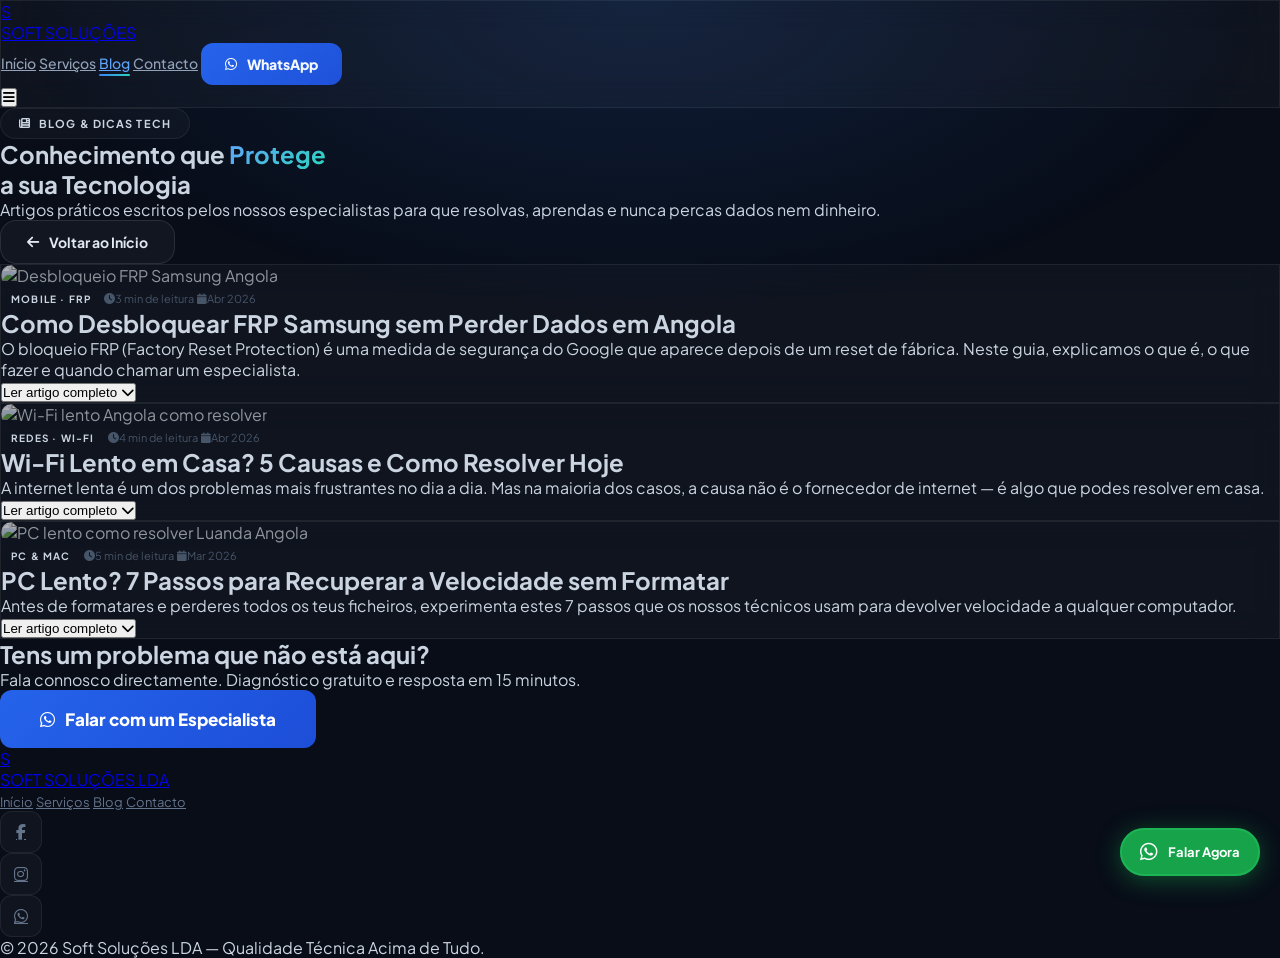
==== blog.html @ b9a79334 "Add files via upload" ====
<!DOCTYPE html>
<html lang="pt">
<head>
    <meta charset="UTF-8">
    <meta name="viewport" content="width=device-width, initial-scale=1.0">

    <!-- SEO -->
    <title>Blog & Dicas Tech — Soft Soluções LDA</title>
    
    <link rel="icon" type="image/png" href="soft.jng">
    
    <meta name="description" content="Artigos e dicas técnicas sobre reparação de telemóveis, desbloqueio FRP, redes Wi-Fi e computadores em Angola. Escritos pelos especialistas da Soft Soluções LDA em Luanda.">
    <meta name="keywords" content="desbloqueio FRP Luanda, reparação telemóvel Angola, Wi-Fi lento Angola, PC lento Luanda, dicas tech Angola, Soft Soluções blog">
    <meta name="robots" content="index, follow">
    <meta name="author" content="Soft Soluções LDA">
    <meta name="language" content="Portuguese">
    <meta name="geo.region" content="AO-LUA">
    <meta name="geo.placename" content="Luanda, Angola">
    <meta name="theme-color" content="#3b82f6">
    <link rel="canonical" href="https://www.softsolucoes.ao/blog.html">
    <meta property="og:type" content="website">
    <meta property="og:url" content="https://www.softsolucoes.ao/blog.html">
    <meta property="og:title" content="Blog Tech — Soft Soluções LDA | Angola">
    <meta property="og:description" content="Dicas e artigos sobre reparação de telemóveis, redes Wi-Fi e computadores em Angola.">
    <meta property="og:locale" content="pt_AO">
    <meta property="og:site_name" content="Soft Soluções LDA">
    <meta property="og:image" content="https://www.softsolucoes.ao/og-image.jpg">
    <meta name="twitter:card" content="summary_large_image">
    <meta name="twitter:title" content="Blog Tech — Soft Soluções LDA | Luanda, Angola">
    <meta name="twitter:description" content="Dicas e artigos sobre reparação de telemóveis, redes Wi-Fi e computadores em Angola.">
    <meta name="twitter:image" content="https://www.softsolucoes.ao/og-image.jpg">
    <meta name="twitter:site" content="@softsolucoes">

    <script type="application/ld+json">
    {
      "@context": "https://schema.org",
      "@type": "Blog",
      "name": "Blog Tech — Soft Soluções LDA",
      "url": "https://www.softsolucoes.ao/blog.html",
      "publisher": {
        "@type": "Organization",
        "name": "Soft Soluções LDA",
        "url": "https://www.softsolucoes.ao"
      }
    }
    </script>

    <script src="https://cdn.tailwindcss.com"></script>
    <link href="https://fonts.googleapis.com/css2?family=Plus+Jakarta+Sans:ital,wght@0,300;0,400;0,600;0,700;0,800;1,400&display=swap" rel="stylesheet">
    <link rel="stylesheet" href="https://cdnjs.cloudflare.com/ajax/libs/font-awesome/6.4.0/css/all.min.css">

    <style>
        *, *::before, *::after { box-sizing: border-box; margin: 0; padding: 0; }
        :root { --bg: #080d18; --bg2: #090f1d; --glass-bg: rgba(255,255,255,0.03); --glass-border: rgba(255,255,255,0.07); }
        html { scroll-behavior: smooth; }
        body { font-family: 'Plus Jakarta Sans', sans-serif; background: var(--bg); color: #cbd5e1; overflow-x: hidden; word-spacing: normal; letter-spacing: normal; }
        .glass { background: var(--glass-bg); backdrop-filter: blur(16px); -webkit-backdrop-filter: blur(16px); border: 1px solid var(--glass-border); }
        .gradient-text { background: linear-gradient(135deg, #60a5fa 0%, #2dd4bf 100%); -webkit-background-clip: text; -webkit-text-fill-color: transparent; background-clip: text; }

        .nav-link { font-size: 14px; font-weight: 500; color: #94a3b8; transition: color 0.2s; position: relative; }
        .nav-link:hover { color: #f1f5f9; }
        .nav-link.active { color: #60a5fa; }
        .nav-link.active::after { content: ''; position: absolute; bottom: -4px; left: 0; right: 0; height: 2px; background: linear-gradient(90deg, #3b82f6, #2dd4bf); border-radius: 9999px; }

        #mobile-menu { max-height: 0; overflow: hidden; transition: max-height 0.4s cubic-bezier(0.4,0,0.2,1); }
        #mobile-menu.open { max-height: 500px; }

        .btn-primary { display: inline-flex; align-items: center; gap: 10px; padding: 12px 24px; background: linear-gradient(135deg, #2563eb, #1d4ed8); border-radius: 12px; font-weight: 800; font-size: 14px; color: white; transition: all 0.3s ease; text-decoration: none; }
        .btn-primary:hover { transform: translateY(-2px); box-shadow: 0 0 40px rgba(37,99,235,0.3); }

        .btn-ghost { display: inline-flex; align-items: center; gap: 10px; padding: 16px 32px; background: rgba(255,255,255,0.04); border: 1px solid rgba(255,255,255,0.10); border-radius: 16px; font-weight: 700; font-size: 15px; color: #e2e8f0; transition: all 0.3s ease; text-decoration: none; }
        .btn-ghost:hover { background: rgba(255,255,255,0.08); transform: translateY(-2px); }

        .badge { display: inline-flex; align-items: center; gap: 8px; padding: 8px 18px; border-radius: 9999px; font-size: 11px; font-weight: 700; letter-spacing: 0.1em; text-transform: uppercase; }

        /* ARTIGO CARD */
        .article-card { transition: all 0.35s cubic-bezier(0.175, 0.885, 0.32, 1.275); }
        .article-card:hover { transform: translateY(-8px); border-color: rgba(59,130,246,0.3) !important; box-shadow: 0 20px 48px rgba(0,0,0,0.35); }

        /* ARTIGO EXPANDIDO */
        .article-body { display: none; }
        .article-body.open { display: block; }
        .article-body h3 { font-size: 18px; font-weight: 700; color: white; margin: 24px 0 10px; }
        .article-body p  { font-size: 15px; color: #94a3b8; line-height: 1.8; margin-bottom: 14px; }
        .article-body ul { list-style: none; padding: 0; margin-bottom: 16px; }
        .article-body ul li { display: flex; align-items: flex-start; gap: 10px; font-size: 14px; color: #94a3b8; margin-bottom: 10px; line-height: 1.6; }
        .article-body ul li::before { content: ''; width: 6px; height: 6px; border-radius: 50%; background: #3b82f6; flex-shrink: 0; margin-top: 8px; }
        .article-body .tip-box { background: rgba(59,130,246,0.07); border: 1px solid rgba(59,130,246,0.2); border-radius: 12px; padding: 16px 20px; margin: 20px 0; }
        .article-body .tip-box p { color: #cbd5e1; margin: 0; }
        .article-body .warning-box { background: rgba(245,158,11,0.07); border: 1px solid rgba(245,158,11,0.2); border-radius: 12px; padding: 16px 20px; margin: 20px 0; }
        .article-body .warning-box p { color: #fbbf24; margin: 0; }
        .step-num-inline { display: inline-flex; width: 24px; height: 24px; border-radius: 50%; background: rgba(59,130,246,0.2); color: #60a5fa; font-size: 11px; font-weight: 800; align-items: center; justify-content: center; flex-shrink: 0; margin-top: 4px; }

        .blog-tag { display: inline-block; padding: 3px 10px; border-radius: 99px; font-size: 10px; font-weight: 700; letter-spacing: 0.12em; text-transform: uppercase; }
        .read-time { font-size: 11px; color: #475569; }

        /* REVEAL */
        .reveal { opacity: 0; transform: translateY(24px); transition: opacity 0.6s ease, transform 0.6s ease; }
        .reveal.visible { opacity: 1; transform: translateY(0); }
        .reveal-delay-1 { transition-delay: 0.1s; }
        .reveal-delay-2 { transition-delay: 0.2s; }

        /* CHEVRON do artigo */
        .art-chevron { transition: transform 0.3s ease; }
        .art-chevron.open { transform: rotate(180deg); }

        /* WA FLOAT */
        #wa-float { position: fixed; bottom: 24px; right: 20px; z-index: 9999; display: flex; align-items: center; gap: 10px; background: #16a34a; color: white; font-family: 'Plus Jakarta Sans', sans-serif; font-size: 13px; font-weight: 700; padding: 14px 20px; border-radius: 50px; box-shadow: 0 4px 24px rgba(22,163,74,0.45); text-decoration: none; transition: all 0.3s cubic-bezier(0.175, 0.885, 0.32, 1.275); animation: float-in 0.6s 1s ease both; }
        @keyframes float-in { from{opacity:0;transform:translateY(20px) scale(0.9)} to{opacity:1;transform:translateY(0) scale(1)} }
        #wa-float:hover { background: #15803d; transform: translateY(-3px) scale(1.03); }
        #wa-float::before { content: ''; position: absolute; inset: 0; border-radius: 50px; border: 2px solid rgba(34,197,94,0.5); animation: wa-ring 2.5s ease-out infinite; }
        @keyframes wa-ring { 0%{transform:scale(1);opacity:0.8} 100%{transform:scale(1.35);opacity:0} }
        @media (max-width: 480px) { #wa-float { padding: 14px; border-radius: 50%; } #wa-float .wa-text { display: none; } #wa-float::before { border-radius: 50%; } }

        .footer-link { color: #64748b; font-size: 13px; transition: color 0.2s; }
        .footer-link:hover { color: #94a3b8; }
        .social-btn { width: 42px; height: 42px; border-radius: 12px; display: flex; align-items: center; justify-content: center; font-size: 16px; transition: all 0.25s ease; color: #64748b; background: rgba(255,255,255,0.03); border: 1px solid rgba(255,255,255,0.07); }
        .social-btn:hover { background: rgba(255,255,255,0.08); color: white; transform: translateY(-2px); }

        /* Imagem do artigo */
        .article-hero-img { width: 100%; height: 220px; object-fit: cover; filter: brightness(0.7) saturate(0.8); transition: filter 0.4s ease; border-radius: 12px; }
        .article-card:hover .article-hero-img { filter: brightness(0.85) saturate(1); }
    </style>
</head>
<body>

<a href="https://wa.me/244972445045" id="wa-float" target="_blank" rel="noopener" aria-label="Contactar via WhatsApp">
    <i class="fa-brands fa-whatsapp" style="font-size:20px;"></i>
    <span class="wa-text">Falar Agora</span>
</a>

<!-- NAV -->
<nav class="fixed w-full z-50 glass top-0">
    <div class="max-w-7xl mx-auto px-4 sm:px-6 lg:px-8">
        <div class="flex items-center justify-between h-20">
            <a href="index.html" class="flex items-center gap-3 group">
                <div class="w-11 h-11 bg-blue-600 rounded-xl flex items-center justify-center font-black text-white text-xl shadow-lg shadow-blue-600/30 transition group-hover:shadow-blue-600/50">S</div>
                <span class="text-xl font-extrabold tracking-tighter text-white">SOFT <span class="text-blue-400">SOLUÇÕES</span></span>
            </a>
            <div class="hidden md:flex items-center gap-7">
                <a href="index.html"    class="nav-link">Início</a>
                <a href="servicos.html" class="nav-link">Serviços</a>
                <a href="blog.html"     class="nav-link active">Blog</a>
                <a href="contacto.html" class="nav-link">Contacto</a>
                <a href="https://wa.me/244972445045" class="btn-primary">
                    <i class="fa-brands fa-whatsapp text-lg"></i> WhatsApp
                </a>
            </div>
            <button id="mobile-btn" class="md:hidden text-slate-300 p-2 focus:outline-none">
                <i id="menu-icon" class="fa-solid fa-bars text-xl"></i>
            </button>
        </div>
        <div id="mobile-menu">
            <div class="pb-5 space-y-1 border-t border-white/5 pt-4">
                <a href="index.html"    class="block px-3 py-2.5 text-slate-400 hover:text-white font-medium transition rounded-lg hover:bg-white/5">Início</a>
                <a href="servicos.html" class="block px-3 py-2.5 text-slate-400 hover:text-white font-medium transition rounded-lg hover:bg-white/5">Serviços</a>
                <a href="blog.html"     class="block px-3 py-2.5 text-blue-400 font-semibold rounded-lg bg-blue-600/10">Blog</a>
                <a href="contacto.html" class="block px-3 py-2.5 text-slate-400 hover:text-white font-medium transition rounded-lg hover:bg-white/5">Contacto</a>
                <a href="https://wa.me/244972445045" class="flex items-center gap-2 mx-3 mt-3 bg-blue-600 hover:bg-blue-500 px-5 py-3 rounded-xl font-bold transition text-white justify-center">
                    <i class="fa-brands fa-whatsapp"></i> Urgência no WhatsApp
                </a>
            </div>
        </div>
    </div>
</nav>

<!-- HERO -->
<section class="relative pt-40 pb-16 overflow-hidden">
    <div style="position:absolute;inset:0;background:radial-gradient(ellipse 70% 50% at 50% 0%, rgba(59,130,246,0.15) 0%, transparent 70%);pointer-events:none;"></div>
    <div class="max-w-4xl mx-auto px-4 sm:px-6 lg:px-8 text-center relative z-10">
        <div class="reveal">
            <span class="badge glass text-blue-400 border border-blue-600/20 mb-5">
                <i class="fa-solid fa-newspaper text-blue-500 text-xs"></i> Blog & Dicas Tech
            </span>
        </div>
        <h1 class="text-4xl md:text-5xl font-extrabold text-white mb-5 tracking-tight leading-[1.05] reveal" style="transition-delay:0.1s;">
            Conhecimento que <span class="gradient-text">Protege</span><br>a sua Tecnologia
        </h1>
        <p class="text-lg text-slate-400 max-w-2xl mx-auto leading-relaxed reveal" style="transition-delay:0.2s;">
            Artigos práticos escritos pelos nossos especialistas para que resolvas, aprendas e nunca percas dados nem dinheiro.
        </p>
        <div class="mt-8 reveal" style="transition-delay:0.3s;">
            <a href="index.html" class="btn-ghost" style="font-size:14px; padding:12px 26px; margin:auto; display:inline-flex;">
                <i class="fa-solid fa-arrow-left text-sm"></i> Voltar ao Início
            </a>
        </div>
    </div>
</section>

<!-- ARTIGOS -->
<section class="pb-32">
    <div class="max-w-4xl mx-auto px-4 sm:px-6 lg:px-8 space-y-8">

        <!-- ─── ARTIGO 1 ─── -->
        <article class="article-card glass rounded-3xl border border-white/5 overflow-hidden reveal" itemscope itemtype="https://schema.org/Article">
            <meta itemprop="author" content="Soft Soluções LDA">
            <meta itemprop="datePublished" content="2026-04-10">

            <div class="overflow-hidden" style="position:relative;">
                <img src="https://images.unsplash.com/photo-1601784551446-20c9e07cdbdb?w=800&q=80&auto=format&fit=crop"
                     alt="Desbloqueio FRP Samsung Angola"
                     class="article-hero-img"
                     loading="lazy"
                     itemprop="image">
            </div>

            <div class="p-8 md:p-10">
                <div class="flex flex-wrap items-center gap-3 mb-5">
                    <span class="blog-tag bg-blue-600/15 text-blue-400 border border-blue-600/20">Mobile · FRP</span>
                    <span class="read-time"><i class="fa-solid fa-clock mr-1"></i>3 min de leitura</span>
                    <span class="read-time"><i class="fa-solid fa-calendar mr-1"></i>Abr 2026</span>
                </div>

                <h2 class="text-2xl md:text-3xl font-extrabold text-white mb-4 leading-tight tracking-tight" itemprop="headline">
                    Como Desbloquear FRP Samsung sem Perder Dados em Angola
                </h2>
                <p class="text-slate-400 leading-relaxed mb-6" itemprop="description">
                    O bloqueio FRP (Factory Reset Protection) é uma medida de segurança do Google que aparece depois de um reset de fábrica. Neste guia, explicamos o que é, o que fazer e quando chamar um especialista.
                </p>

                <!-- Botão expandir -->
                <button class="flex items-center gap-3 text-blue-400 font-bold text-sm hover:text-blue-300 transition" onclick="toggleArticle('art1', this)">
                    <span>Ler artigo completo</span>
                    <i class="fa-solid fa-chevron-down art-chevron text-xs"></i>
                </button>

                <!-- Corpo do artigo -->
                <div class="article-body mt-8 border-t border-white/5 pt-8" id="art1">
                    <h3>O que é o FRP e porque é que acontece?</h3>
                    <p>O FRP (Factory Reset Protection) é um sistema de segurança desenvolvido pelo Google para Android que entra em ação após um reset de fábrica forçado. Quando o telefone é reiniciado sem desactivar a conta Google, o sistema exige a conta anterior antes de deixar entrar.</p>
                    <p>Em Angola, isto acontece frequentemente quando se compra um telemóvel em segunda mão, quando se herda um dispositivo de um familiar, ou simplesmente quando se esquece de desactivar a conta antes de formatar.</p>

                    <div class="warning-box">
                        <p><strong>⚠️ Atenção:</strong> Não tentes métodos encontrados em vídeos aleatórios do YouTube. Muitos são desactualizados, instalam malware ou bloqueiam o aparelho permanentemente.</p>
                    </div>

                    <h3>O que podes fazer antes de chamar um especialista</h3>
                    <ul>
                        <li>Verifica se lembras do e-mail e senha da conta Google associada. Tenta fazer login directamente.</li>
                        <li>Se esqueceste a senha, vai a <strong>accounts.google.com/signin/recovery</strong> e tenta recuperar pelo número de telemóvel.</li>
                        <li>Se tens acesso ao número de telefone associado à conta, o Google pode enviar um código de verificação.</li>
                        <li>Aguarda 72 horas — o Google tem um período de espera de segurança que, em alguns casos, resolve o bloqueio automaticamente.</li>
                    </ul>

                    <h3>Quando precisas de um especialista</h3>
                    <p>Se não lembras o e-mail, se a conta foi criada por outra pessoa, ou se o aparelho pertencia a uma empresa, o desbloqueio exige ferramentas técnicas específicas como software de flash de firmware ou métodos de bypass por hardware — que apenas um especialista certificado deve executar para não danificar o aparelho.</p>

                    <div class="tip-box">
                        <p><strong>💡 Dica da Soft Soluções:</strong> A maioria dos casos de FRP em Luanda resolve-se em menos de 2 horas nas nossas mãos. Contacta-nos antes de tentares qualquer método por conta própria — o diagnóstico é sempre gratuito.</p>
                    </div>

                    <h3>Como evitar este problema no futuro</h3>
                    <ul>
                        <li>Antes de qualquer reset, vai a Definições → Contas → Google → Remove a conta.</li>
                        <li>Desactiva o bloqueio de ecrã antes de formatar.</li>
                        <li>Guarda sempre o e-mail e senha da conta Google num local seguro.</li>
                        <li>Ao comprar telemóvel em segunda mão, exige que o vendedor remova a conta Google antes da venda.</li>
                    </ul>

                    <div class="mt-8 p-6 glass rounded-2xl border border-blue-600/20 flex flex-col sm:flex-row items-center gap-5">
                        <div class="flex-1">
                            <p class="font-bold text-white mb-1">Tens um Samsung bloqueado?</p>
                            <p class="text-sm text-slate-400">Diagnóstico gratuito. Resolução em menos de 2 horas.</p>
                        </div>
                        <a href="https://wa.me/244972445045" class="btn-primary flex-shrink-0">
                            <i class="fa-brands fa-whatsapp"></i> Resolver Agora
                        </a>
                    </div>
                </div>
            </div>
        </article>

        <!-- ─── ARTIGO 2 ─── -->
        <article class="article-card glass rounded-3xl border border-white/5 overflow-hidden reveal reveal-delay-1" itemscope itemtype="https://schema.org/Article">
            <meta itemprop="author" content="Soft Soluções LDA">
            <meta itemprop="datePublished" content="2026-04-05">

            <div class="overflow-hidden" style="position:relative;">
                <img src="https://images.unsplash.com/photo-1558618666-fcd25c85cd64?w=800&q=80&auto=format&fit=crop"
                     alt="Wi-Fi lento Angola como resolver"
                     class="article-hero-img"
                     loading="lazy"
                     itemprop="image">
            </div>

            <div class="p-8 md:p-10">
                <div class="flex flex-wrap items-center gap-3 mb-5">
                    <span class="blog-tag bg-purple-600/15 text-purple-400 border border-purple-600/20">Redes · Wi-Fi</span>
                    <span class="read-time"><i class="fa-solid fa-clock mr-1"></i>4 min de leitura</span>
                    <span class="read-time"><i class="fa-solid fa-calendar mr-1"></i>Abr 2026</span>
                </div>

                <h2 class="text-2xl md:text-3xl font-extrabold text-white mb-4 leading-tight tracking-tight" itemprop="headline">
                    Wi-Fi Lento em Casa? 5 Causas e Como Resolver Hoje
                </h2>
                <p class="text-slate-400 leading-relaxed mb-6" itemprop="description">
                    A internet lenta é um dos problemas mais frustrantes no dia a dia. Mas na maioria dos casos, a causa não é o fornecedor de internet — é algo que podes resolver em casa.
                </p>

                <button class="flex items-center gap-3 text-purple-400 font-bold text-sm hover:text-purple-300 transition" onclick="toggleArticle('art2', this)">
                    <span>Ler artigo completo</span>
                    <i class="fa-solid fa-chevron-down art-chevron text-xs"></i>
                </button>

                <div class="article-body mt-8 border-t border-white/5 pt-8" id="art2">
                    <h3>1. O router está no sítio errado</h3>
                    <p>O router deve estar numa posição central da casa, elevado do chão e sem obstáculos. Paredes de betão, espelhos e aparelhos electrónicos (como micro-ondas) bloqueiam drasticamente o sinal Wi-Fi.</p>

                    <h3>2. O canal Wi-Fi está congestionado</h3>
                    <p>Em prédios com muitos vizinhos em Luanda, dezenas de routers competem pelo mesmo canal. Usa a aplicação "WiFi Analyzer" no telemóvel para ver qual canal tem menos congestionamento e muda nas definições do router.</p>

                    <h3>3. O router nunca é reiniciado</h3>
                    <p>Um router ligado há semanas sem reiniciar acumula erros de memória e degrada a performance. A solução mais simples: desliga da corrente 30 segundos, liga novamente.</p>

                    <h3>4. Dispositivos a consumir largura de banda em background</h3>
                    <p>Smart TVs a fazer download de actualizações, telemóveis a fazer backup automático para a nuvem e câmeras de segurança a enviar vídeo consomem toda a largura de banda disponível sem que percebas.</p>

                    <div class="tip-box">
                        <p><strong>💡 Solução rápida:</strong> No painel do router (geralmente em 192.168.1.1), verifica a lista de dispositivos conectados. Identifica e remove ou prioriza os que mais consomem.</p>
                    </div>

                    <h3>5. O equipamento está desactualizado ou com defeito</h3>
                    <p>Um router com mais de 4-5 anos pode simplesmente não conseguir lidar com as velocidades e o número de dispositivos actuais. Se nenhuma das soluções acima resultar, é altura de considerar um upgrade.</p>

                    <h3>Quando um sistema Mesh é a solução certa</h3>
                    <p>Se o problema são "zonas mortas" em certas divisões da casa, um sistema Mesh (com 2 ou 3 nós distribuídos pela casa) é a solução mais eficaz. Ao contrário de um repetidor que cria uma rede separada e mais lenta, o Mesh mantém uma única rede de alta velocidade por toda a casa.</p>

                    <div class="mt-8 p-6 glass rounded-2xl border border-purple-600/20 flex flex-col sm:flex-row items-center gap-5">
                        <div class="flex-1">
                            <p class="font-bold text-white mb-1">Precisas de uma rede estável em casa ou na empresa?</p>
                            <p class="text-sm text-slate-400">Instalamos sistemas Mesh e configuramos redes seguras em Luanda.</p>
                        </div>
                        <a href="https://wa.me/244972445045" class="btn-primary flex-shrink-0" style="background:linear-gradient(135deg,#7c3aed,#6d28d9);">
                            <i class="fa-brands fa-whatsapp"></i> Pedir Orçamento
                        </a>
                    </div>
                </div>
            </div>
        </article>

        <!-- ─── ARTIGO 3 ─── -->
        <article class="article-card glass rounded-3xl border border-white/5 overflow-hidden reveal reveal-delay-2" itemscope itemtype="https://schema.org/Article">
            <meta itemprop="author" content="Soft Soluções LDA">
            <meta itemprop="datePublished" content="2026-03-28">

            <div class="overflow-hidden" style="position:relative;">
                <img src="https://images.unsplash.com/photo-1547082299-de196ea013d6?w=800&q=80&auto=format&fit=crop"
                     alt="PC lento como resolver Luanda Angola"
                     class="article-hero-img"
                     loading="lazy"
                     itemprop="image">
            </div>

            <div class="p-8 md:p-10">
                <div class="flex flex-wrap items-center gap-3 mb-5">
                    <span class="blog-tag bg-teal-600/15 text-teal-400 border border-teal-600/20">PC & Mac</span>
                    <span class="read-time"><i class="fa-solid fa-clock mr-1"></i>5 min de leitura</span>
                    <span class="read-time"><i class="fa-solid fa-calendar mr-1"></i>Mar 2026</span>
                </div>

                <h2 class="text-2xl md:text-3xl font-extrabold text-white mb-4 leading-tight tracking-tight" itemprop="headline">
                    PC Lento? 7 Passos para Recuperar a Velocidade sem Formatar
                </h2>
                <p class="text-slate-400 leading-relaxed mb-6" itemprop="description">
                    Antes de formatares e perderes todos os teus ficheiros, experimenta estes 7 passos que os nossos técnicos usam para devolver velocidade a qualquer computador.
                </p>

                <button class="flex items-center gap-3 text-teal-400 font-bold text-sm hover:text-teal-300 transition" onclick="toggleArticle('art3', this)">
                    <span>Ler artigo completo</span>
                    <i class="fa-solid fa-chevron-down art-chevron text-xs"></i>
                </button>

                <div class="article-body mt-8 border-t border-white/5 pt-8" id="art3">
                    <h3>Passo 1 — Desactiva programas de arranque desnecessários</h3>
                    <p>Muitos programas instalam-se no arranque do Windows sem pedires autorização. Abre o Gestor de Tarefas (Ctrl+Shift+Esc), vai ao separador "Arranque" e desactiva tudo o que não precisas ao iniciar o computador.</p>

                    <h3>Passo 2 — Limpa os ficheiros temporários</h3>
                    <p>Pressiona Windows+R, escreve <strong>%temp%</strong> e apaga tudo o que estiver dentro dessa pasta. Faz o mesmo pesquisando "Limpeza de Disco" no menu Iniciar.</p>

                    <h3>Passo 3 — Verifica a utilização de disco</h3>
                    <p>No Gestor de Tarefas, verifica se o disco está a 100% de utilização. Se sim, o problema pode ser o serviço Windows Update a correr em background, ou um disco rígido (HDD) com defeito. Um SSD é a actualização mais impactante que podes fazer num PC.</p>

                    <div class="tip-box">
                        <p><strong>💡 Dica:</strong> Substituir um HDD por um SSD é a melhoria mais rápida possível. O tempo de arranque passa de 2-3 minutos para menos de 15 segundos.</p>
                    </div>

                    <h3>Passo 4 — Actualiza os drivers</h3>
                    <p>Drivers desactualizados, especialmente os da placa gráfica e chipset, causam lentidão e travamentos. Usa o "Gestor de Dispositivos" do Windows para verificar se há actualizações pendentes.</p>

                    <h3>Passo 5 — Analisa vírus e malware</h3>
                    <p>Um computador infetado com malware pode ter a CPU e a internet completamente saturadas sem que percebas. Usa o Windows Defender ou o Malwarebytes (versão gratuita) para uma análise completa.</p>

                    <h3>Passo 6 — Ajusta as opções de energia</h3>
                    <p>Vai a Painel de Controlo → Opções de Energia e selecciona "Alto Desempenho". O Windows por defeito usa o modo "Equilibrado" que limita a performance para poupar energia.</p>

                    <h3>Passo 7 — Aumenta a memória RAM</h3>
                    <p>Se o computador tem 4GB ou menos de RAM e abre muitas aplicações ao mesmo tempo, a lentidão é inevitável. Adicionar memória RAM é uma das actualizações mais baratas e eficazes.</p>

                    <div class="warning-box">
                        <p><strong>⚠️ Quando formatar é inevitável:</strong> Se depois destes passos o computador continuar lento, pode ser corrupção do sistema operativo, vírus avançado ou hardware com defeito. Nesse caso, uma formatação profissional com backup completo dos teus dados é o próximo passo.</p>
                    </div>

                    <div class="mt-8 p-6 glass rounded-2xl border border-teal-600/20 flex flex-col sm:flex-row items-center gap-5">
                        <div class="flex-1">
                            <p class="font-bold text-white mb-1">O PC ainda está lento depois destes passos?</p>
                            <p class="text-sm text-slate-400">Diagnóstico gratuito e solução profissional. Presencial ou remoto.</p>
                        </div>
                        <a href="https://wa.me/244972445045" class="btn-primary flex-shrink-0" style="background:linear-gradient(135deg,#0f766e,#0d9488);">
                            <i class="fa-brands fa-whatsapp"></i> Pedir Ajuda
                        </a>
                    </div>
                </div>
            </div>
        </article>

    </div>
</section>

<!-- CTA -->
<section class="py-20 bg-[#090f1d] border-t border-white/5">
    <div class="max-w-3xl mx-auto px-4 text-center">
        <h2 class="text-3xl md:text-4xl font-extrabold text-white mb-5 tracking-tight">Tens um problema que não está aqui?</h2>
        <p class="text-slate-400 mb-8">Fala connosco directamente. Diagnóstico gratuito e resposta em 15 minutos.</p>
        <a href="https://wa.me/244972445045" class="btn-primary" style="font-size:17px; padding:18px 40px; margin:auto;">
            <i class="fa-brands fa-whatsapp text-xl"></i> Falar com um Especialista
        </a>
    </div>
</section>

<!-- FOOTER -->
<footer class="border-t border-white/5 bg-[#060b15] py-12">
    <div class="max-w-7xl mx-auto px-4 sm:px-6 lg:px-8">
        <div class="flex flex-col sm:flex-row items-center justify-between gap-6">
            <a href="index.html" class="flex items-center gap-2.5 group">
                <div class="w-9 h-9 bg-blue-600/20 rounded-lg border border-blue-500/20 flex items-center justify-center font-bold text-blue-400 text-sm group-hover:bg-blue-600/30 transition">S</div>
                <span class="text-base font-bold text-white tracking-tighter">SOFT SOLUÇÕES LDA</span>
            </a>
            <div class="flex items-center gap-6">
                <a href="index.html"    class="footer-link">Início</a>
                <a href="servicos.html" class="footer-link">Serviços</a>
                <a href="blog.html"     class="footer-link">Blog</a>
                <a href="contacto.html" class="footer-link">Contacto</a>
            </div>
            <div class="flex gap-3">
                <a href="https://www.facebook.com/profile.php?id=61567268482991" target="_blank" rel="noopener" class="social-btn hover:text-blue-400"><i class="fa-brands fa-facebook-f"></i></a>
                <a href="https://www.instagram.com/softsolucoes.lda" target="_blank" rel="noopener" class="social-btn hover:text-pink-400"><i class="fa-brands fa-instagram"></i></a>
                <a href="https://wa.me/244972445045" target="_blank" rel="noopener" class="social-btn hover:text-green-400"><i class="fa-brands fa-whatsapp"></i></a>
            </div>
        </div>
        <div class="border-t border-white/5 mt-8 pt-8 text-center">
            <p class="text-slate-600 text-xs uppercase tracking-[3px] font-bold">© 2026 Soft Soluções LDA — Qualidade Técnica Acima de Tudo.</p>
        </div>
    </div>
</footer>

<script>
    // Mobile menu
    const btn  = document.getElementById('mobile-btn');
    const menu = document.getElementById('mobile-menu');
    const icon = document.getElementById('menu-icon');
    btn.addEventListener('click', () => {
        menu.classList.toggle('open');
        icon.classList.toggle('fa-bars');
        icon.classList.toggle('fa-xmark');
    });

    // Toggle artigo
    function toggleArticle(id, btnEl) {
        const body = document.getElementById(id);
        const chevron = btnEl.querySelector('.art-chevron');
        const span = btnEl.querySelector('span');
        body.classList.toggle('open');
        chevron.classList.toggle('open');
        span.textContent = body.classList.contains('open') ? 'Fechar artigo' : 'Ler artigo completo';
    }

    // Scroll reveal
    const obs = new IntersectionObserver((entries) => {
        entries.forEach(e => { if (e.isIntersecting) { e.target.classList.add('visible'); obs.unobserve(e.target); } });
    }, { threshold: 0.08, rootMargin: '0px 0px -30px 0px' });
    document.querySelectorAll('.reveal').forEach(el => obs.observe(el));
</script>
</body>
</html>
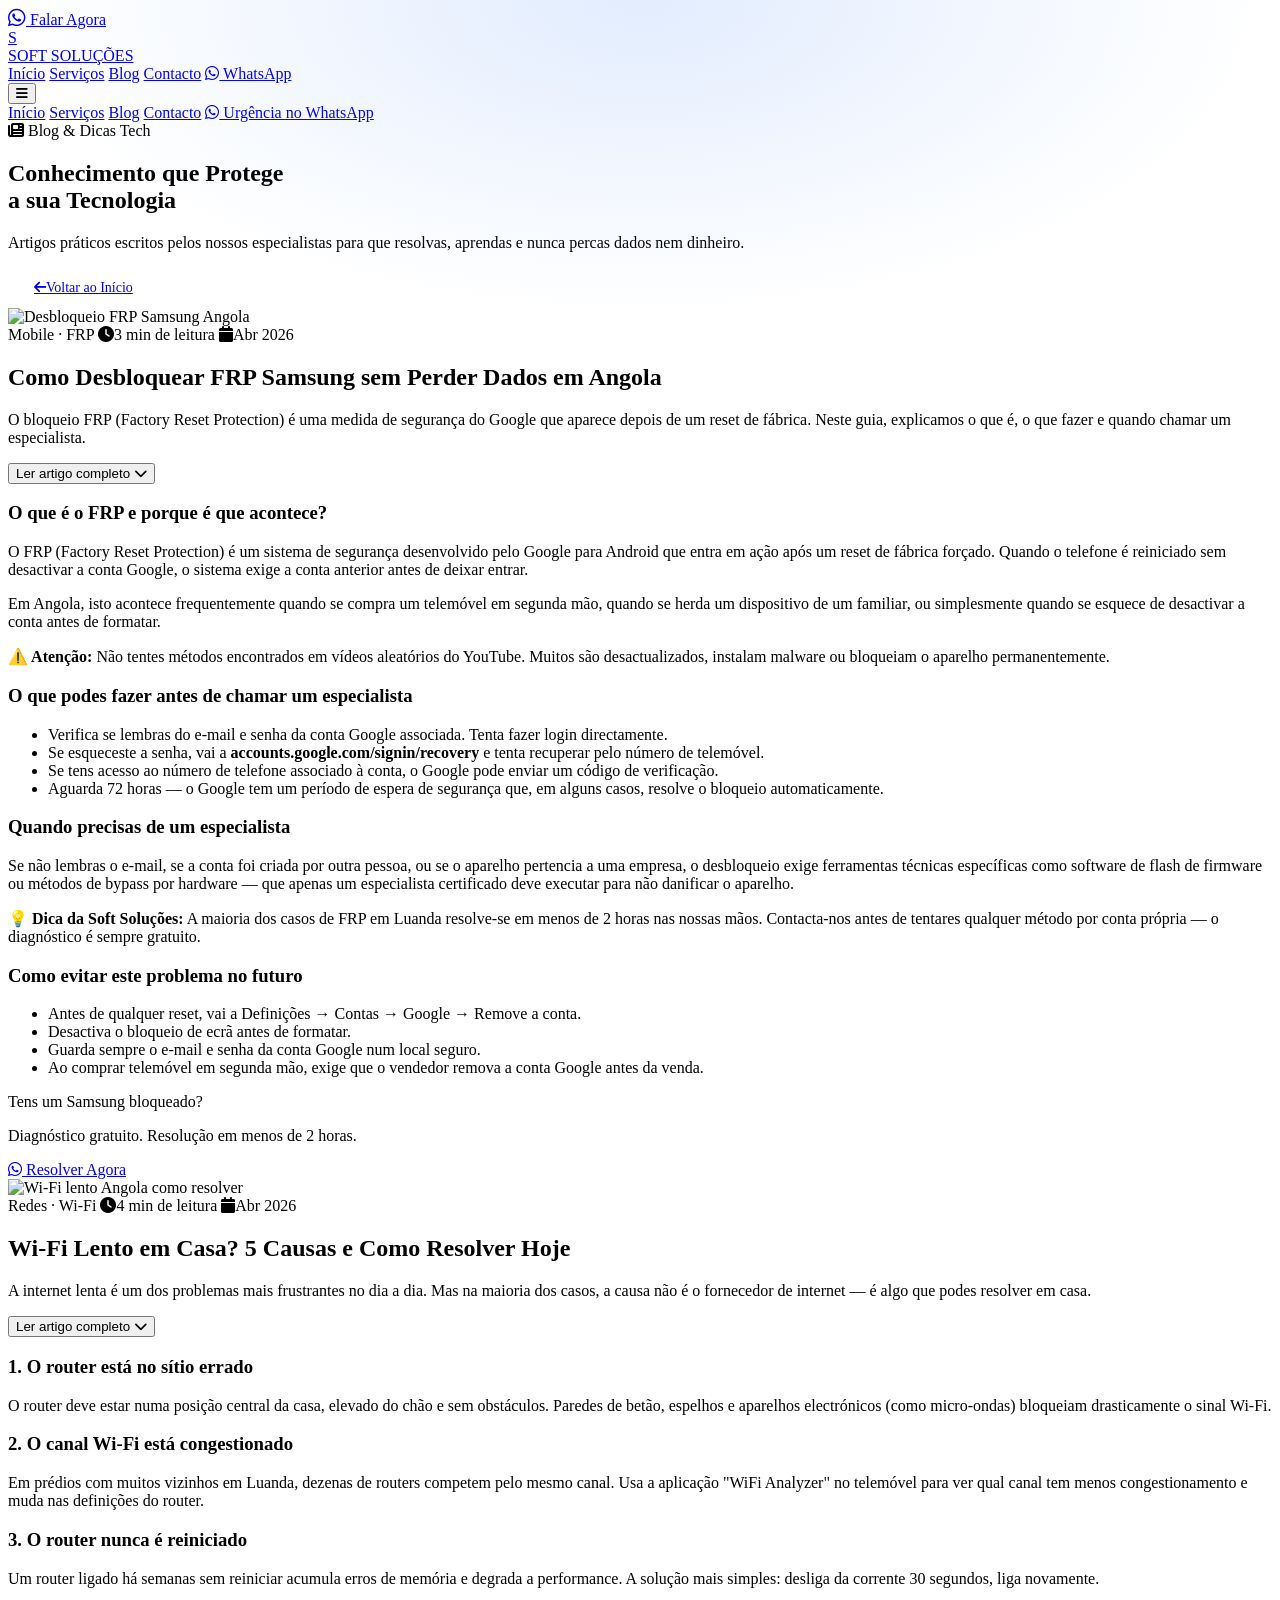
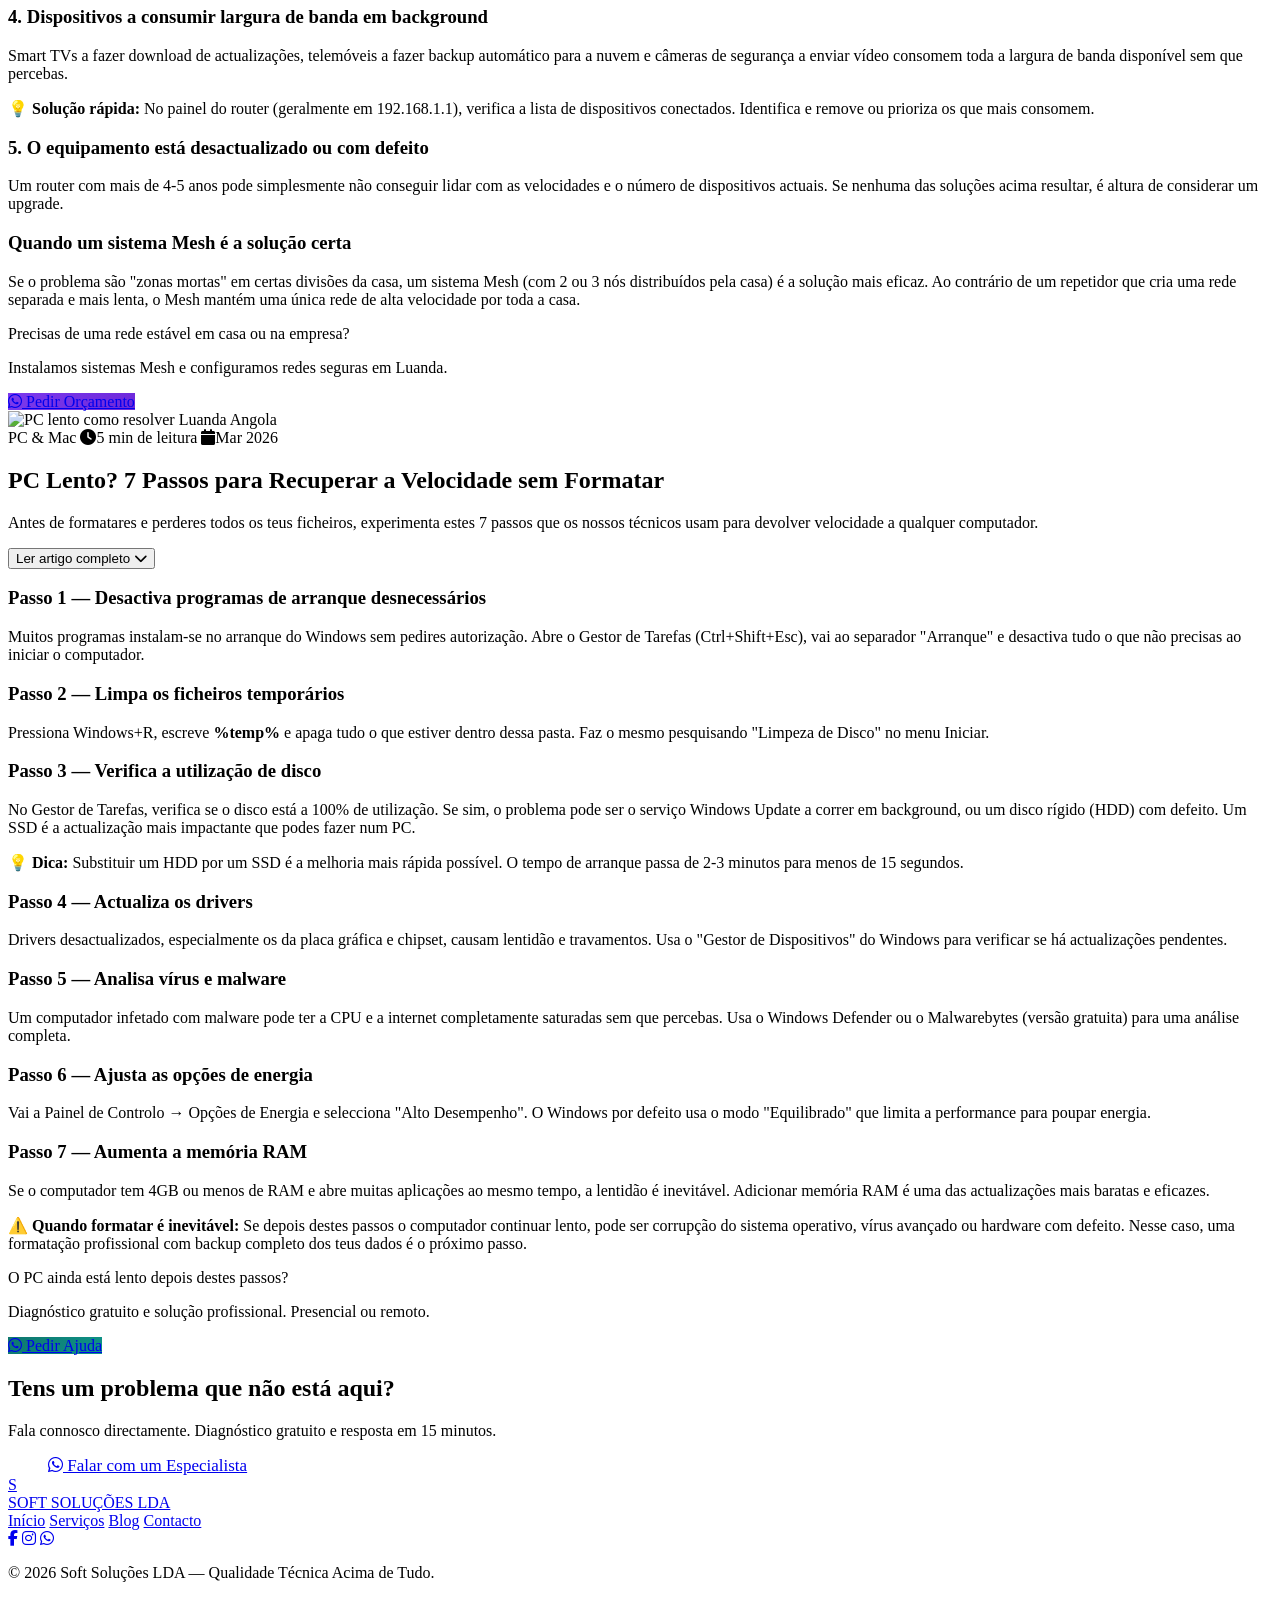
==== commit bf1824f5: "Add files via upload" ====
--- a/blog.html
+++ b/blog.html
@@ -49,78 +49,7 @@
     <link href="https://fonts.googleapis.com/css2?family=Plus+Jakarta+Sans:ital,wght@0,300;0,400;0,600;0,700;0,800;1,400&display=swap" rel="stylesheet">
     <link rel="stylesheet" href="https://cdnjs.cloudflare.com/ajax/libs/font-awesome/6.4.0/css/all.min.css">
 
-    <style>
-        *, *::before, *::after { box-sizing: border-box; margin: 0; padding: 0; }
-        :root { --bg: #080d18; --bg2: #090f1d; --glass-bg: rgba(255,255,255,0.03); --glass-border: rgba(255,255,255,0.07); }
-        html { scroll-behavior: smooth; }
-        body { font-family: 'Plus Jakarta Sans', sans-serif; background: var(--bg); color: #cbd5e1; overflow-x: hidden; word-spacing: normal; letter-spacing: normal; }
-        .glass { background: var(--glass-bg); backdrop-filter: blur(16px); -webkit-backdrop-filter: blur(16px); border: 1px solid var(--glass-border); }
-        .gradient-text { background: linear-gradient(135deg, #60a5fa 0%, #2dd4bf 100%); -webkit-background-clip: text; -webkit-text-fill-color: transparent; background-clip: text; }
-
-        .nav-link { font-size: 14px; font-weight: 500; color: #94a3b8; transition: color 0.2s; position: relative; }
-        .nav-link:hover { color: #f1f5f9; }
-        .nav-link.active { color: #60a5fa; }
-        .nav-link.active::after { content: ''; position: absolute; bottom: -4px; left: 0; right: 0; height: 2px; background: linear-gradient(90deg, #3b82f6, #2dd4bf); border-radius: 9999px; }
-
-        #mobile-menu { max-height: 0; overflow: hidden; transition: max-height 0.4s cubic-bezier(0.4,0,0.2,1); }
-        #mobile-menu.open { max-height: 500px; }
-
-        .btn-primary { display: inline-flex; align-items: center; gap: 10px; padding: 12px 24px; background: linear-gradient(135deg, #2563eb, #1d4ed8); border-radius: 12px; font-weight: 800; font-size: 14px; color: white; transition: all 0.3s ease; text-decoration: none; }
-        .btn-primary:hover { transform: translateY(-2px); box-shadow: 0 0 40px rgba(37,99,235,0.3); }
-
-        .btn-ghost { display: inline-flex; align-items: center; gap: 10px; padding: 16px 32px; background: rgba(255,255,255,0.04); border: 1px solid rgba(255,255,255,0.10); border-radius: 16px; font-weight: 700; font-size: 15px; color: #e2e8f0; transition: all 0.3s ease; text-decoration: none; }
-        .btn-ghost:hover { background: rgba(255,255,255,0.08); transform: translateY(-2px); }
-
-        .badge { display: inline-flex; align-items: center; gap: 8px; padding: 8px 18px; border-radius: 9999px; font-size: 11px; font-weight: 700; letter-spacing: 0.1em; text-transform: uppercase; }
-
-        /* ARTIGO CARD */
-        .article-card { transition: all 0.35s cubic-bezier(0.175, 0.885, 0.32, 1.275); }
-        .article-card:hover { transform: translateY(-8px); border-color: rgba(59,130,246,0.3) !important; box-shadow: 0 20px 48px rgba(0,0,0,0.35); }
-
-        /* ARTIGO EXPANDIDO */
-        .article-body { display: none; }
-        .article-body.open { display: block; }
-        .article-body h3 { font-size: 18px; font-weight: 700; color: white; margin: 24px 0 10px; }
-        .article-body p  { font-size: 15px; color: #94a3b8; line-height: 1.8; margin-bottom: 14px; }
-        .article-body ul { list-style: none; padding: 0; margin-bottom: 16px; }
-        .article-body ul li { display: flex; align-items: flex-start; gap: 10px; font-size: 14px; color: #94a3b8; margin-bottom: 10px; line-height: 1.6; }
-        .article-body ul li::before { content: ''; width: 6px; height: 6px; border-radius: 50%; background: #3b82f6; flex-shrink: 0; margin-top: 8px; }
-        .article-body .tip-box { background: rgba(59,130,246,0.07); border: 1px solid rgba(59,130,246,0.2); border-radius: 12px; padding: 16px 20px; margin: 20px 0; }
-        .article-body .tip-box p { color: #cbd5e1; margin: 0; }
-        .article-body .warning-box { background: rgba(245,158,11,0.07); border: 1px solid rgba(245,158,11,0.2); border-radius: 12px; padding: 16px 20px; margin: 20px 0; }
-        .article-body .warning-box p { color: #fbbf24; margin: 0; }
-        .step-num-inline { display: inline-flex; width: 24px; height: 24px; border-radius: 50%; background: rgba(59,130,246,0.2); color: #60a5fa; font-size: 11px; font-weight: 800; align-items: center; justify-content: center; flex-shrink: 0; margin-top: 4px; }
-
-        .blog-tag { display: inline-block; padding: 3px 10px; border-radius: 99px; font-size: 10px; font-weight: 700; letter-spacing: 0.12em; text-transform: uppercase; }
-        .read-time { font-size: 11px; color: #475569; }
-
-        /* REVEAL */
-        .reveal { opacity: 0; transform: translateY(24px); transition: opacity 0.6s ease, transform 0.6s ease; }
-        .reveal.visible { opacity: 1; transform: translateY(0); }
-        .reveal-delay-1 { transition-delay: 0.1s; }
-        .reveal-delay-2 { transition-delay: 0.2s; }
-
-        /* CHEVRON do artigo */
-        .art-chevron { transition: transform 0.3s ease; }
-        .art-chevron.open { transform: rotate(180deg); }
-
-        /* WA FLOAT */
-        #wa-float { position: fixed; bottom: 24px; right: 20px; z-index: 9999; display: flex; align-items: center; gap: 10px; background: #16a34a; color: white; font-family: 'Plus Jakarta Sans', sans-serif; font-size: 13px; font-weight: 700; padding: 14px 20px; border-radius: 50px; box-shadow: 0 4px 24px rgba(22,163,74,0.45); text-decoration: none; transition: all 0.3s cubic-bezier(0.175, 0.885, 0.32, 1.275); animation: float-in 0.6s 1s ease both; }
-        @keyframes float-in { from{opacity:0;transform:translateY(20px) scale(0.9)} to{opacity:1;transform:translateY(0) scale(1)} }
-        #wa-float:hover { background: #15803d; transform: translateY(-3px) scale(1.03); }
-        #wa-float::before { content: ''; position: absolute; inset: 0; border-radius: 50px; border: 2px solid rgba(34,197,94,0.5); animation: wa-ring 2.5s ease-out infinite; }
-        @keyframes wa-ring { 0%{transform:scale(1);opacity:0.8} 100%{transform:scale(1.35);opacity:0} }
-        @media (max-width: 480px) { #wa-float { padding: 14px; border-radius: 50%; } #wa-float .wa-text { display: none; } #wa-float::before { border-radius: 50%; } }
-
-        .footer-link { color: #64748b; font-size: 13px; transition: color 0.2s; }
-        .footer-link:hover { color: #94a3b8; }
-        .social-btn { width: 42px; height: 42px; border-radius: 12px; display: flex; align-items: center; justify-content: center; font-size: 16px; transition: all 0.25s ease; color: #64748b; background: rgba(255,255,255,0.03); border: 1px solid rgba(255,255,255,0.07); }
-        .social-btn:hover { background: rgba(255,255,255,0.08); color: white; transform: translateY(-2px); }
-
-        /* Imagem do artigo */
-        .article-hero-img { width: 100%; height: 220px; object-fit: cover; filter: brightness(0.7) saturate(0.8); transition: filter 0.4s ease; border-radius: 12px; }
-        .article-card:hover .article-hero-img { filter: brightness(0.85) saturate(1); }
-    </style>
+    <link rel="stylesheet" href="css/blog.css">
 </head>
 <body>
 
@@ -453,32 +382,6 @@
     </div>
 </footer>
 
-<script>
-    // Mobile menu
-    const btn  = document.getElementById('mobile-btn');
-    const menu = document.getElementById('mobile-menu');
-    const icon = document.getElementById('menu-icon');
-    btn.addEventListener('click', () => {
-        menu.classList.toggle('open');
-        icon.classList.toggle('fa-bars');
-        icon.classList.toggle('fa-xmark');
-    });
-
-    // Toggle artigo
-    function toggleArticle(id, btnEl) {
-        const body = document.getElementById(id);
-        const chevron = btnEl.querySelector('.art-chevron');
-        const span = btnEl.querySelector('span');
-        body.classList.toggle('open');
-        chevron.classList.toggle('open');
-        span.textContent = body.classList.contains('open') ? 'Fechar artigo' : 'Ler artigo completo';
-    }
-
-    // Scroll reveal
-    const obs = new IntersectionObserver((entries) => {
-        entries.forEach(e => { if (e.isIntersecting) { e.target.classList.add('visible'); obs.unobserve(e.target); } });
-    }, { threshold: 0.08, rootMargin: '0px 0px -30px 0px' });
-    document.querySelectorAll('.reveal').forEach(el => obs.observe(el));
-</script>
+<script src="js/blog.js"></script>
 </body>
 </html>
